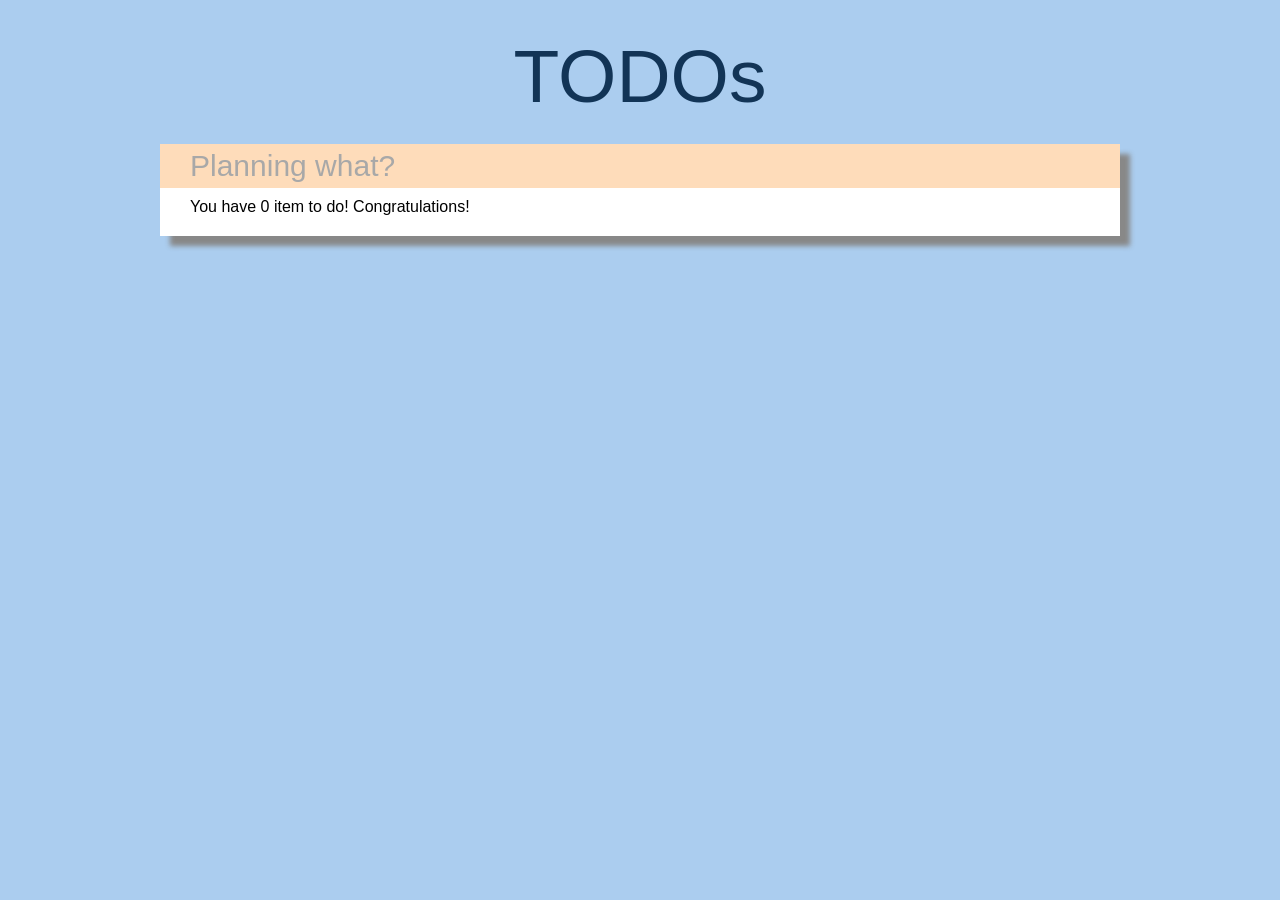
==== TODOs.html @ a001af4e "init finally" ====
<!DOCTYPE html>
<html>
  <head>
    <title>TODOs</title>
    <meta charset="utf-8">
    <meta name="viewport" content="width=device-width, initial-scale=1">
  </head>
  <body>
    <h1>TODOs</h1>
    <div id="cont">
      <div id="mainer">
        <input type="text" id="eventName" placeholder="Planning what?" autofocus/>
        <ul id="eventList"></ul>
      </div>
      <div id="eventCount">You have 0 item to do! Congratulations!</div>
    </div>
    <link rel="stylesheet" type="text/css" href="TODOs.css" />
    <script src="TODOs.js" type="text/javascript"></script>
  </body>
</html>
---- TODOs.css ----
body{
  font-family:'Lucida Sans', 'Lucida Sans Regular', 'Lucida Grande', 'Lucida Sans Unicode', Geneva, Verdana, sans-serif;
  background: #abcdef;
}
#cont{
  margin: 0 auto;
  background-color: white;
  box-shadow: 10px 10px 5px #888888;
  box-sizing: border-box;
  width: 75vw;
}
h1{
  font-size: 75px;
  font-weight: lighter;
  padding: 25px;
  margin: 0;
  text-align: center;
  color: #123456;
}
#mainer{
  font-size: 30px;
}
input{
  font-size: inherit;
  font-family: inherit;
  border: 0;
  outline: none;
  box-sizing: border-box;
  padding: 5px 1em;
  background-color: #fedcba;
  width: 100%;
}
input::-webkit-input-placeholder{
  color:#a8a8a8;
}
input::moz-placeholder{
  color:#a8a8a8;
}
ul{
  list-style: none;
  margin-top: 10px;
  margin-bottom: 10px;
  padding-right: 40px;
}
ul li{
  border-bottom:#12345678 2px dotted;
  position: relative;
}
ul li:last-child{
  border-bottom: 0;
}
li .toggler{
  right: 0;
  position: absolute;
  user-select: none;
}
li.finished{
  text-decoration: line-through;
  color: #888888;
}
#eventCount{
  padding-left: 30px;
  padding-bottom: 20px;
}
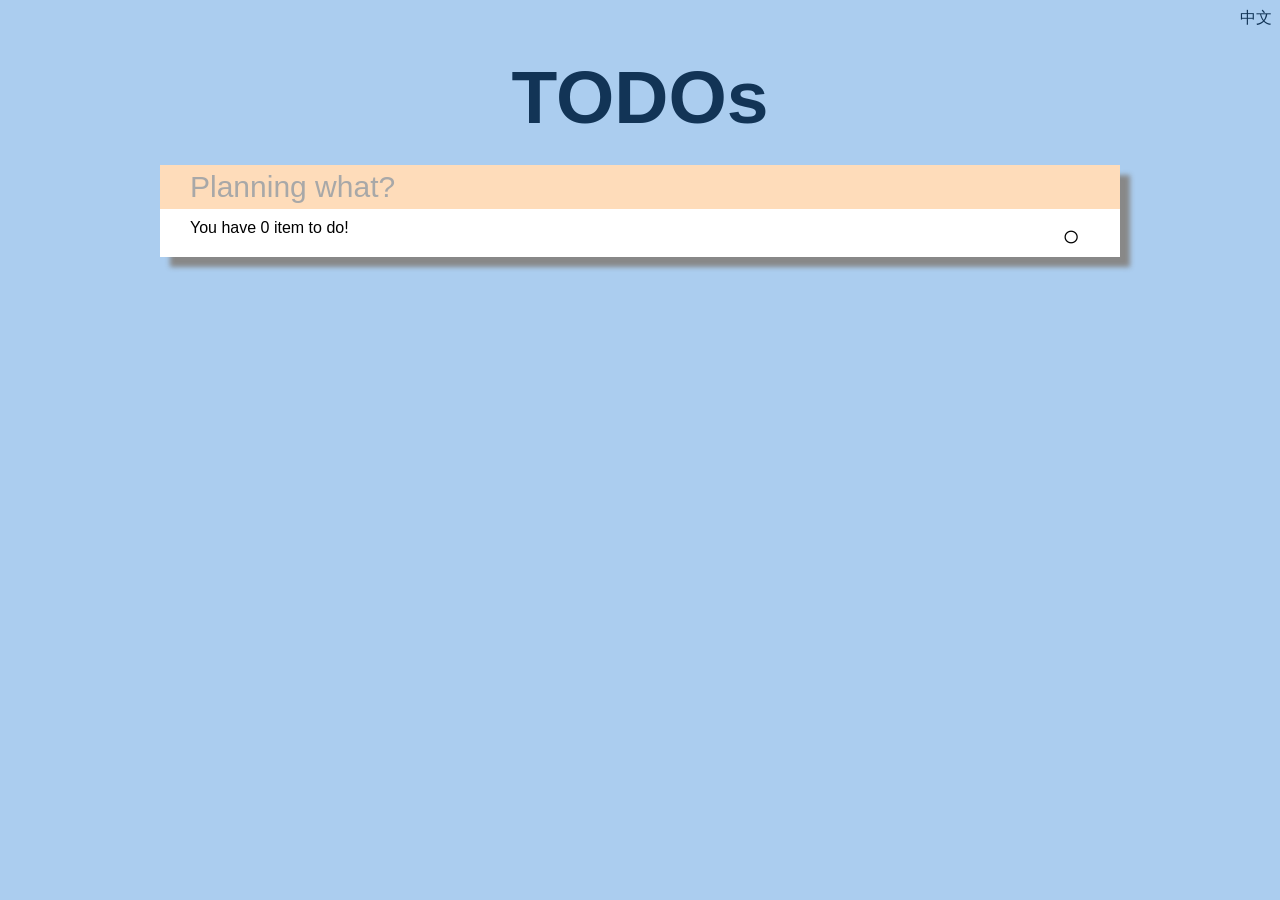
==== commit 862bf5cc: "增加了语言切换功能" ====
--- a/TODOs.html
+++ b/TODOs.html
@@ -6,7 +6,10 @@
     <meta name="viewport" content="width=device-width, initial-scale=1">
   </head>
   <body>
-    <h1>TODOs</h1>
+    <div id="langsel">
+      <span id="langswc">中文</span>
+    </div>
+    <h1 id="theH1">TODOs</h1>
     <div id="cont">
       <div id="mainer">
         <input type="text" id="eventName" placeholder="Planning what?" autofocus/>
--- a/TODOs.css
+++ b/TODOs.css
@@ -11,7 +11,7 @@
 }
 h1{
   font-size: 75px;
-  font-weight: lighter;
+  /*font-weight: lighter;*/
   padding: 25px;
   margin: 0;
   text-align: center;
@@ -45,6 +45,7 @@
 ul li{
   border-bottom:#12345678 2px dotted;
   position: relative;
+  word-wrap: break-word;
 }
 ul li:last-child{
   border-bottom: 0;
@@ -61,4 +62,11 @@
 #eventCount{
   padding-left: 30px;
   padding-bottom: 20px;
+}
+#langsel{
+  display: flex;
+  flex-direction:row-reverse;
+}
+#langswc{
+  color: #123456;
 }
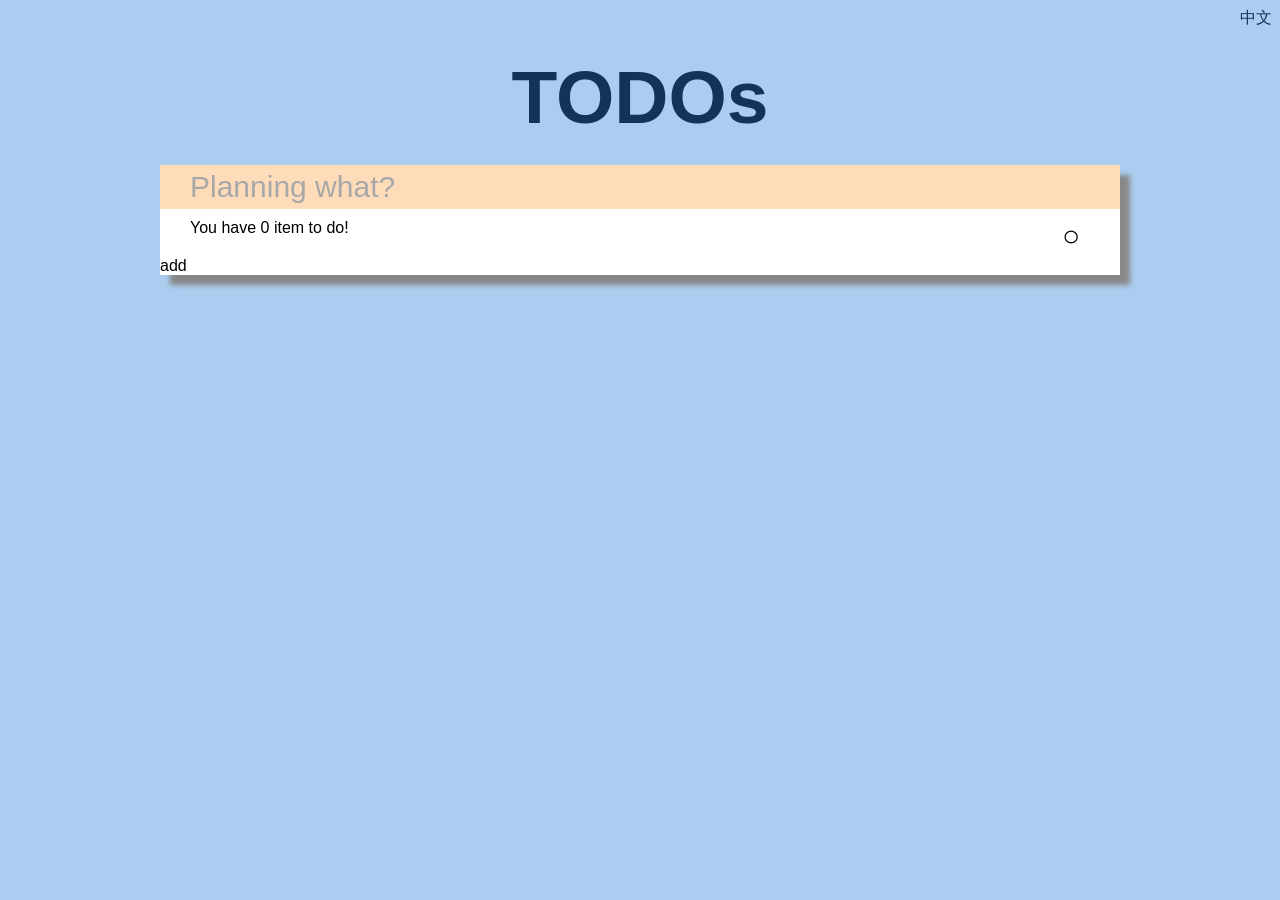
==== commit b3159cb7: "修了一堆bug，累死我了" ====
--- a/TODOs.html
+++ b/TODOs.html
@@ -12,11 +12,15 @@
     <h1 id="theH1">TODOs</h1>
     <div id="cont">
       <div id="mainer">
-        <input type="text" id="eventName" placeholder="Planning what?" autofocus/>
+        <input type="text" id="eventName" placeholder="Planning what?"/>
         <ul id="eventList"></ul>
       </div>
-      <div id="eventCount">You have 0 item to do! Congratulations!</div>
+      <div id="bottomSide">
+        <div id="eventCount">You have 0 item to do! Congratulations!</div>
+        <div id="selecter"><span id="add">add</span></div>
+      </div>
     </div>
+    <div id="debug"></div>
     <link rel="stylesheet" type="text/css" href="TODOs.css" />
     <script src="TODOs.js" type="text/javascript"></script>
   </body>
--- a/TODOs.css
+++ b/TODOs.css
@@ -69,4 +69,22 @@
 }
 #langswc{
   color: #123456;
-}+}
+.deleting{
+  position: absolute;/*早用这个不就完了嘛！*/
+  top:0;
+  right:0;
+  height: 46px;
+  background-color:#ff333341;
+  color:#ff3333;
+  text-align: right;
+  z-index:0;
+}
+input.altera{
+  padding:0;
+  background-color:white;
+  color:#257747;
+}
+input.altera.finished{
+  text-decoration:line-through;
+}
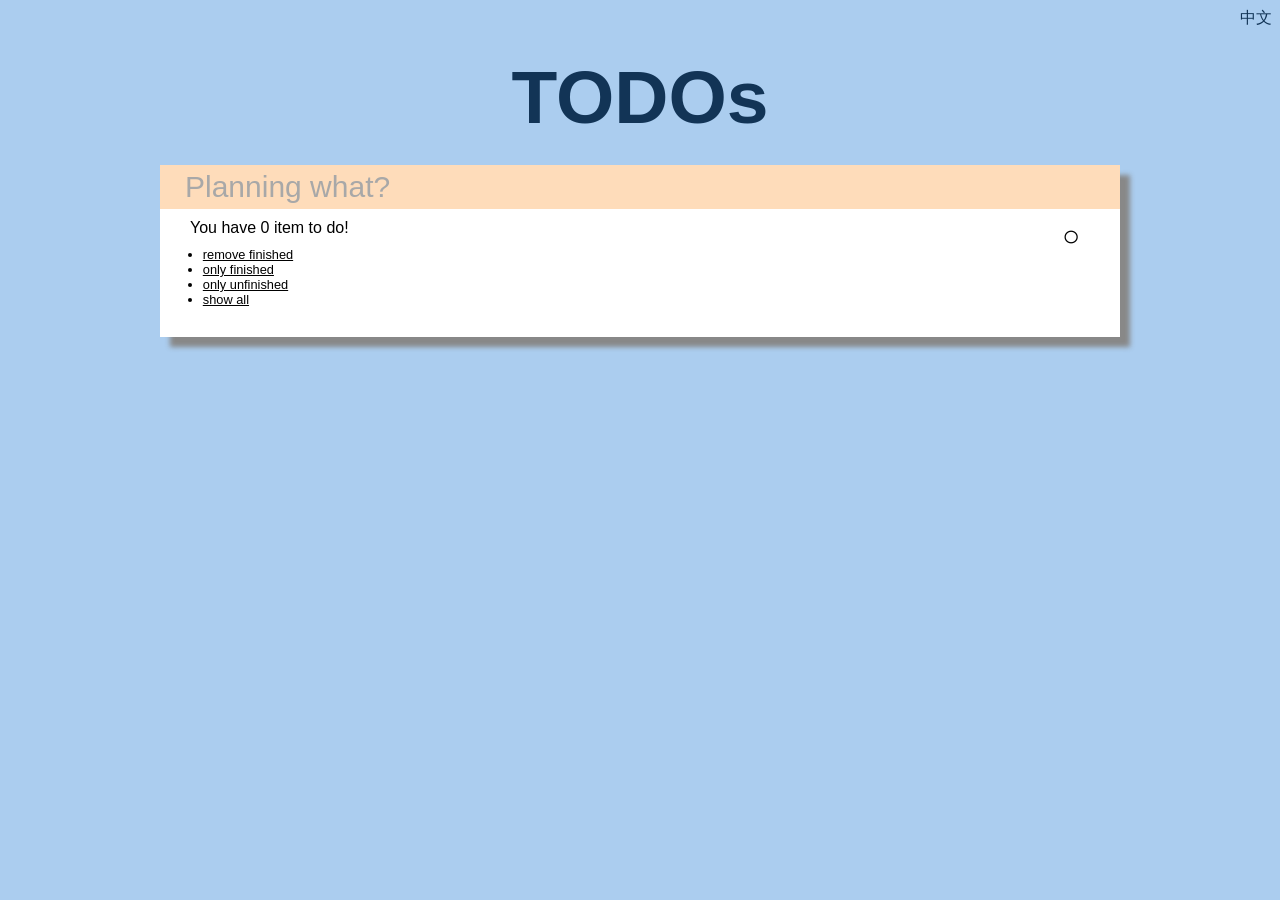
==== commit fd2a47d4: "加了过滤器，真的要睡觉了" ====
--- a/TODOs.html
+++ b/TODOs.html
@@ -17,7 +17,12 @@
       </div>
       <div id="bottomSide">
         <div id="eventCount">You have 0 item to do! Congratulations!</div>
-        <div id="selecter"><span id="add">add</span></div>
+        <ul id="selector">
+          <li id="removeFinished">remove finished</li>
+          <li id="onlyFinished">only finished</li>
+          <li id="onlyUnfinished">only unfinished</li>
+          <li id="showAll">show all</li>
+        </div>
       </div>
     </div>
     <div id="debug"></div>
--- a/TODOs.css
+++ b/TODOs.css
@@ -26,7 +26,7 @@
   border: 0;
   outline: none;
   box-sizing: border-box;
-  padding: 5px 1em;
+  padding: 5px 25px;
   background-color: #fedcba;
   width: 100%;
 }
@@ -59,7 +59,7 @@
   text-decoration: line-through;
   color: #888888;
 }
-#eventCount{
+#bottomSide{
   padding-left: 30px;
   padding-bottom: 20px;
 }
@@ -88,3 +88,12 @@
 input.altera.finished{
   text-decoration:line-through;
 }
+#selector{
+  list-style: disc;
+  font-size: 0.8em;
+  padding: 0 1em;
+}
+#selector li{
+  border:0;
+  text-decoration:underline;
+}
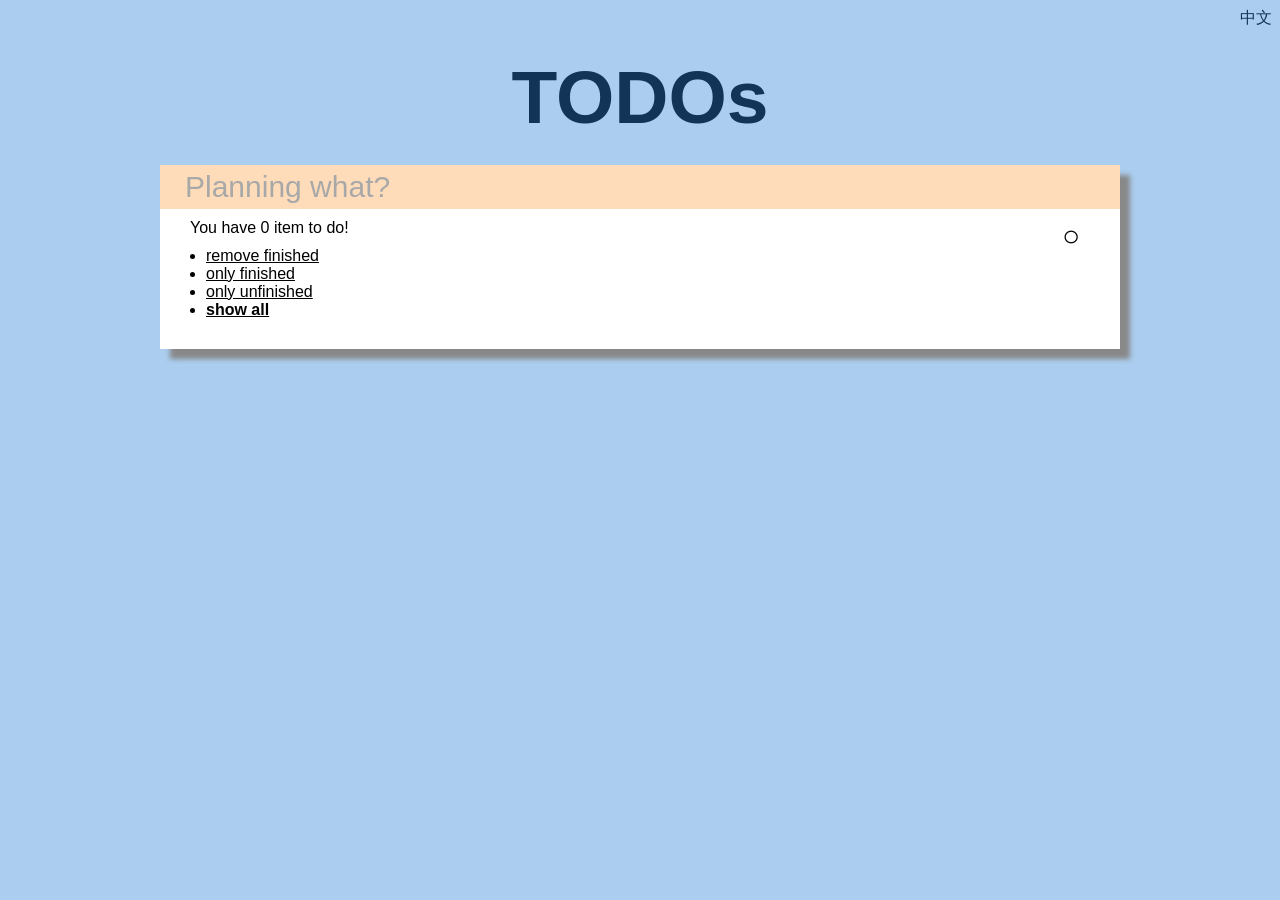
==== commit fbeb408e: "完善了一下过滤器" ====
--- a/TODOs.html
+++ b/TODOs.html
@@ -21,7 +21,7 @@
           <li id="removeFinished">remove finished</li>
           <li id="onlyFinished">only finished</li>
           <li id="onlyUnfinished">only unfinished</li>
-          <li id="showAll">show all</li>
+          <li id="showAll" class="cur">show all</li>
         </div>
       </div>
     </div>
--- a/TODOs.css
+++ b/TODOs.css
@@ -11,7 +11,6 @@
 }
 h1{
   font-size: 75px;
-  /*font-weight: lighter;*/
   padding: 25px;
   margin: 0;
   text-align: center;
@@ -90,10 +89,15 @@
 }
 #selector{
   list-style: disc;
-  font-size: 0.8em;
   padding: 0 1em;
+}
+#eventCont{
+  font-size:1.2em;
 }
 #selector li{
   border:0;
   text-decoration:underline;
 }
+#selector li.cur{
+  font-weight: bold;
+}
